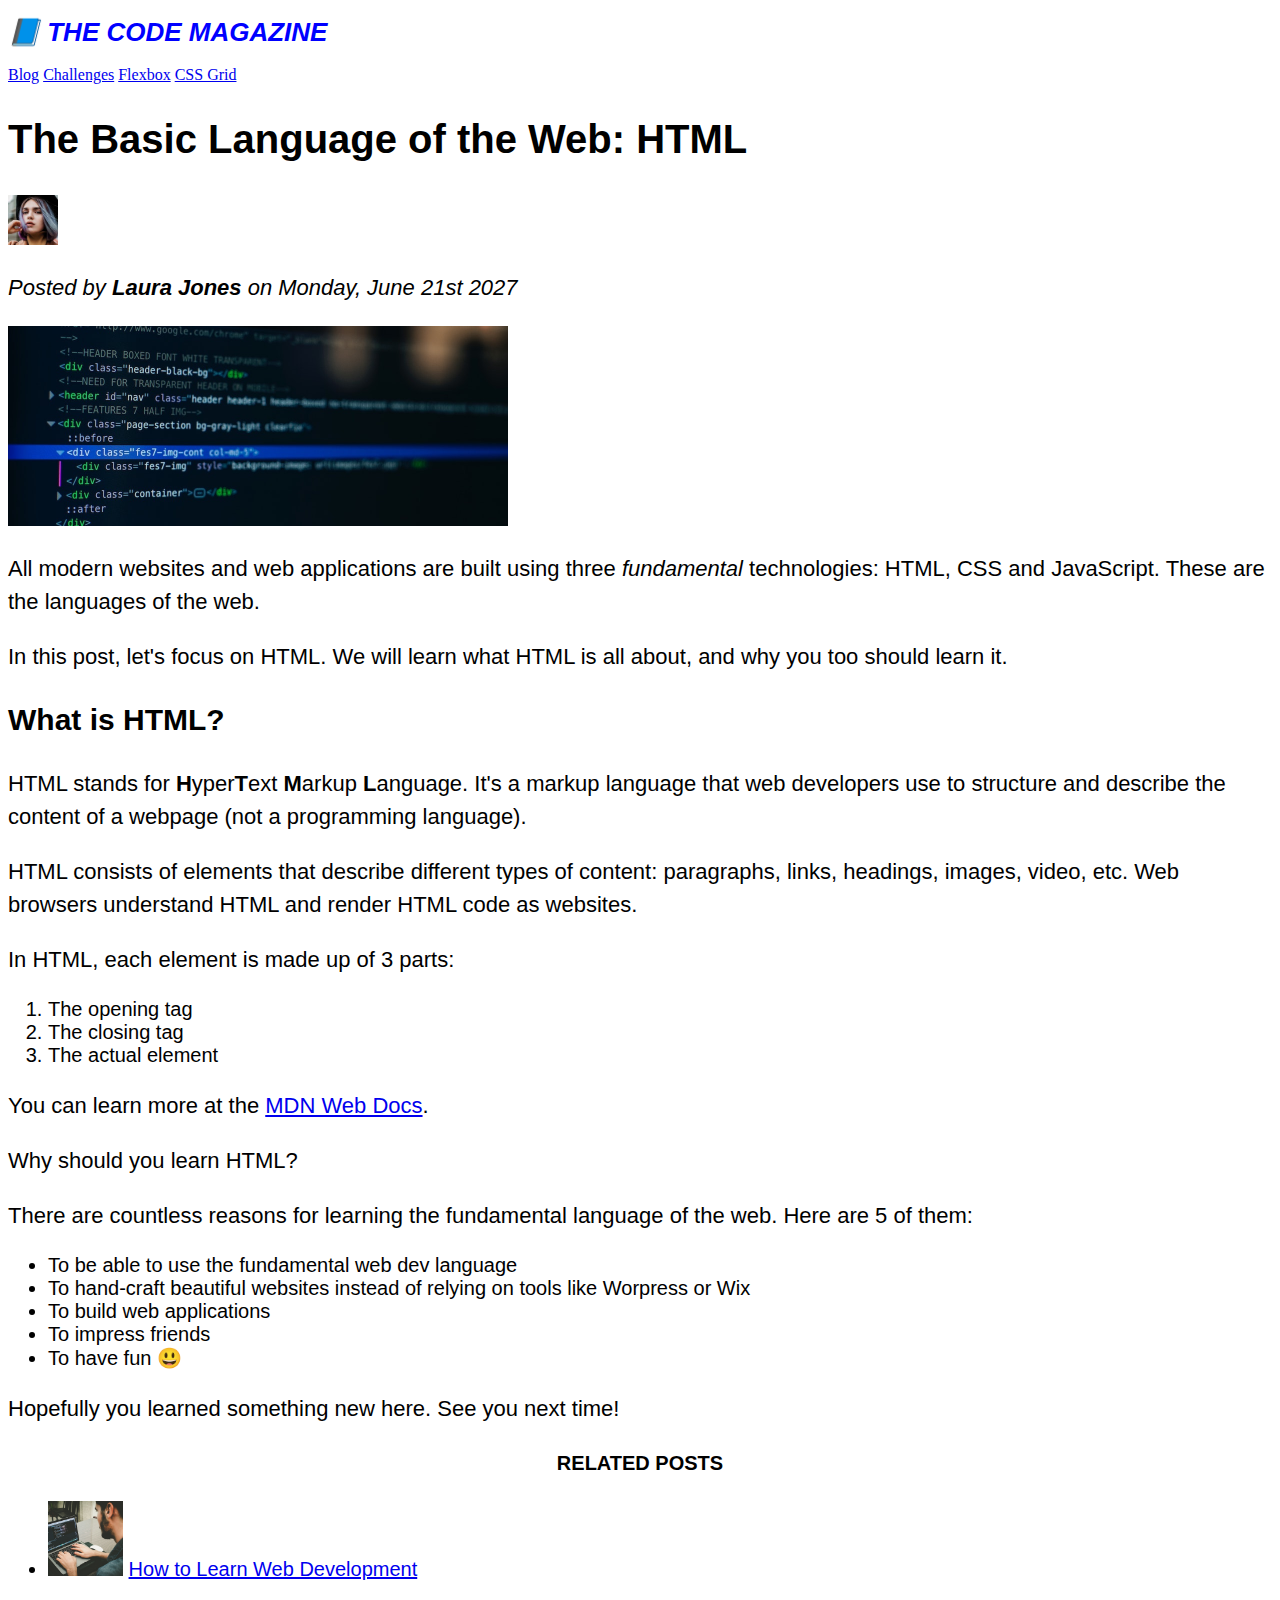
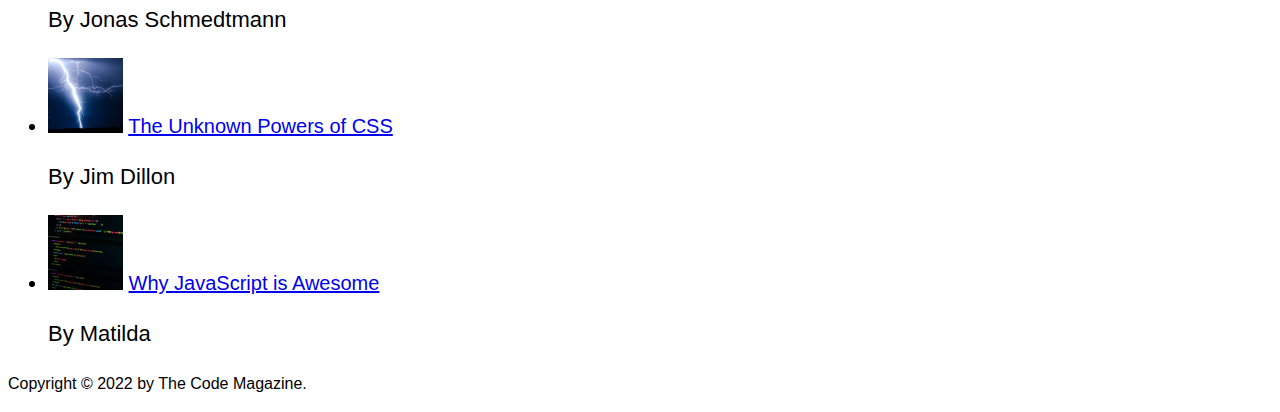
==== Section-3/index.html @ 6f454ee4 "Started into CSS" ====
<!DOCTYPE html>
<html lang="en">
  <head>
    <meta charset="UTF-8" />
    <link href="style.css" rel="stylesheet" />
    <title>The Basic Language of the Web: HTML</title>
  </head>

  <body>
    <header>
      <h1>&#x1F4D8; The Code Magazine</h1>
      <nav>
        <a href="blog.html">Blog</a>
        <a href="#">Challenges</a>
        <a href="#">Flexbox</a>
        <a href="#">CSS Grid</a>
      </nav>
    </header>

    <article>
      <header>
        <h2>The Basic Language of the Web: HTML</h2>

        <img
          src="laura-jones.jpg"
          alt="Headshot of Laura Jones"
          height="50"
          width="50"
        />
        <p>Posted by <strong>Laura Jones</strong> on Monday, June 21st 2027</p>

        <img
          src="post-img.jpg"
          alt="HTML code on a screen"
          width="500"
          height="200"
        />
      </header>

      <p>
        All modern websites and web applications are built using three
        <em>fundamental</em> technologies: HTML, CSS and JavaScript. These are
        the languages of the web.
      </p>

      <p>
        In this post, let's focus on HTML. We will learn what HTML is all about,
        and why you too should learn it.
      </p>

      <h3>What is HTML?</h3>

      <p>
        HTML stands for <strong>H</strong>yper<strong>T</strong>ext
        <strong>M</strong>arkup <strong>L</strong>anguage. It's a markup
        language that web developers use to structure and describe the content
        of a webpage (not a programming language).
      </p>

      <p>
        HTML consists of elements that describe different types of content:
        paragraphs, links, headings, images, video, etc. Web browsers understand
        HTML and render HTML code as websites.
      </p>

      <p>In HTML, each element is made up of 3 parts:</p>

      <ol>
        <li>The opening tag</li>
        <li>The closing tag</li>
        <li>The actual element</li>
      </ol>

      <p>
        You can learn more at the
        <a
          href="https://developer.mozilla.org/en-US/docs/Web/HTML"
          target="_blank"
          >MDN Web Docs</a
        >.
      </p>

      <p>Why should you learn HTML?</p>

      <p>
        There are countless reasons for learning the fundamental language of the
        web. Here are 5 of them:
      </p>

      <ul>
        <li>To be able to use the fundamental web dev language</li>
        <li>
          To hand-craft beautiful websites instead of relying on tools like
          Worpress or Wix
        </li>
        <li>To build web applications</li>
        <li>To impress friends</li>
        <li>To have fun &#x1F603;</li>
      </ul>

      <p>Hopefully you learned something new here. See you next time!</p>
    </article>

    <aside>
      <h4>Related posts</h4>

      <ul class="related">
        <li>
          <img
            src="related-1.jpg"
            alt="Person programming"
            width="75"
            height="75"
          />
          <a href="#">How to Learn Web Development</a>
          <p class="related-author">By Jonas Schmedtmann</p>
        </li>
        <li>
          <img src="related-2.jpg" alt="Lightning" width="75" height="75" />
          <a href="#">The Unknown Powers of CSS</a>
          <p class="related-author">By Jim Dillon</p>
        </li>
        <li>
          <img
            src="related-3.jpg"
            alt="JavaScript code on a screen"
            width="75"
            height="75"
          />
          <a href="#">Why JavaScript is Awesome</a>
          <p class="related-author">By Matilda</p>
        </li>
      </ul>
    </aside>

    <footer>
      <p>Copyright &copy; 2022 by The Code Magazine.</p>
    </footer>
  </body>
</html>
---- Section-3/style.css ----
h1,
h2,
h3,
h4,
h5,
h6,
p,
li {
  font-family: sans-serif;
}

h1 {
  color: blue;
  font-size: 26px;
  text-transform: uppercase;
  font-style: italic;
}

h2 {
  font-size: 40px;
}

h3 {
  font-size: 30px;
}

h4 {
  font-size: 20px;
  text-transform: uppercase;
  text-align: center;
}

p {
  font-size: 22px;
  line-height: 1.5;
}

li {
  font-size: 20px;
}

footer p {
  font-size: 16px;
}

article header p {
  font-style: italic;
}
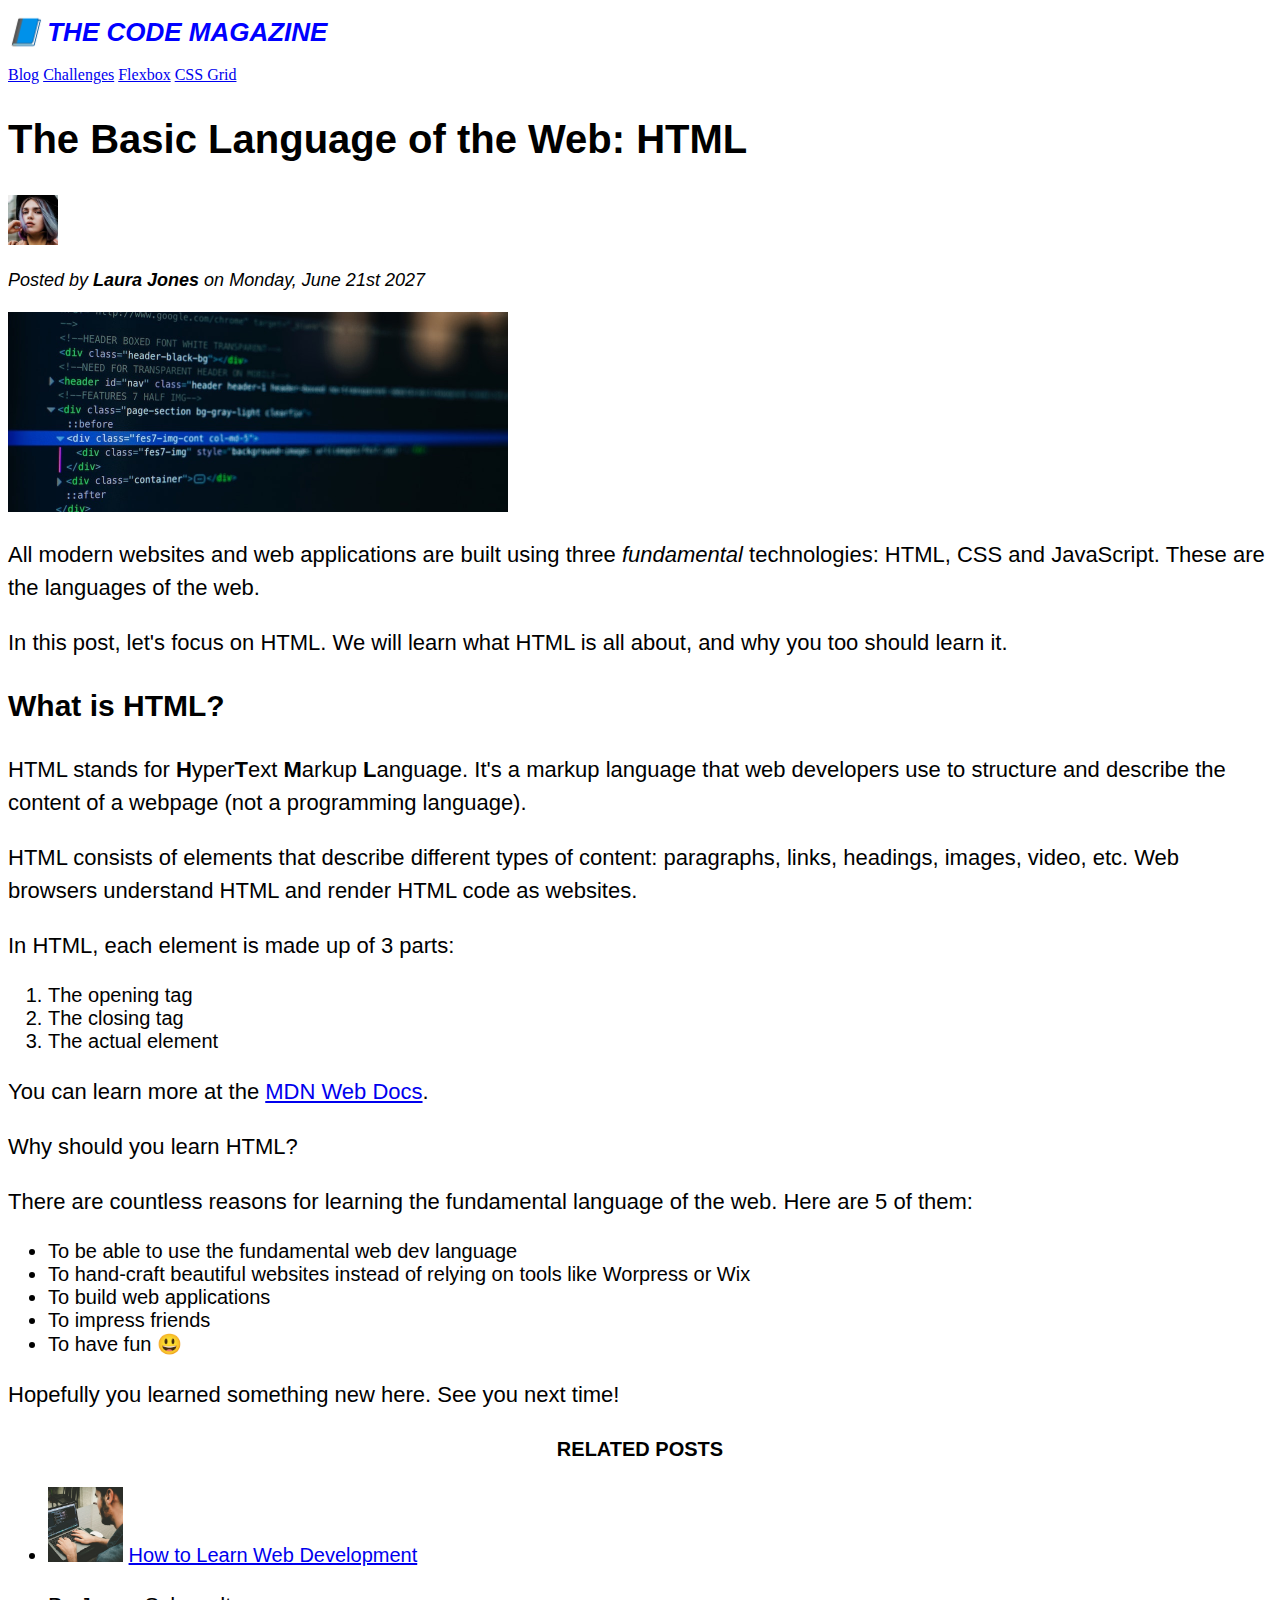
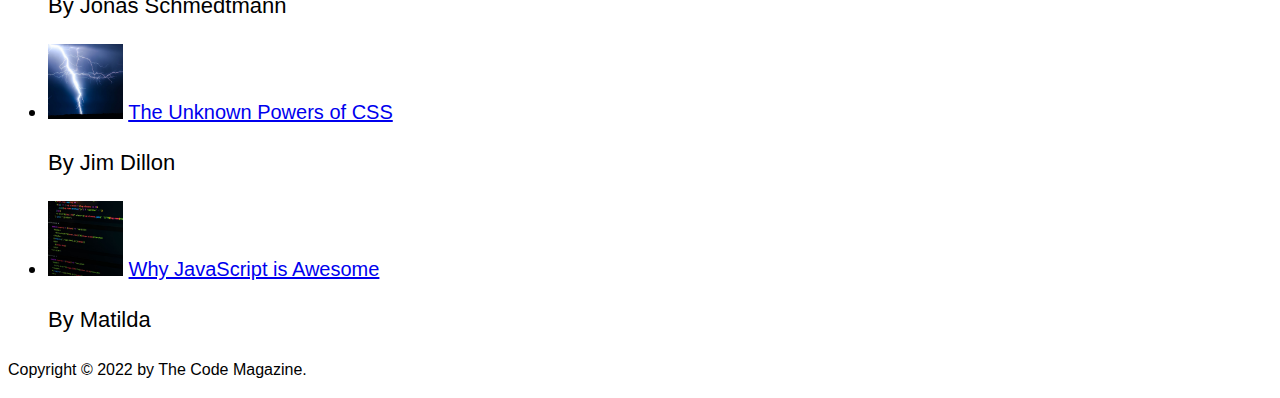
==== commit f45bfcb2: "Some CSS changes" ====
--- a/Section-3/index.html
+++ b/Section-3/index.html
@@ -1,140 +1,119 @@
 <!DOCTYPE html>
 <html lang="en">
-  <head>
-    <meta charset="UTF-8" />
-    <link href="style.css" rel="stylesheet" />
-    <title>The Basic Language of the Web: HTML</title>
-  </head>
 
-  <body>
+<head>
+  <meta charset="UTF-8" />
+  <link href="style.css" rel="stylesheet" />
+  <title>The Basic Language of the Web: HTML</title>
+</head>
+
+<body>
+  <header>
+    <h1>&#x1F4D8; The Code Magazine</h1>
+    <nav>
+      <a href="blog.html">Blog</a>
+      <a href="#">Challenges</a>
+      <a href="#">Flexbox</a>
+      <a href="#">CSS Grid</a>
+    </nav>
+  </header>
+
+  <article>
     <header>
-      <h1>&#x1F4D8; The Code Magazine</h1>
-      <nav>
-        <a href="blog.html">Blog</a>
-        <a href="#">Challenges</a>
-        <a href="#">Flexbox</a>
-        <a href="#">CSS Grid</a>
-      </nav>
+      <h2>The Basic Language of the Web: HTML</h2>
+
+      <img src="laura-jones.jpg" alt="Headshot of Laura Jones" height="50" width="50" />
+
+      <p id="author">Posted by <strong>Laura Jones</strong> on Monday, June 21st 2027</p>
+
+      <img src="post-img.jpg" alt="HTML code on a screen" width="500" height="200" />
     </header>
 
-    <article>
-      <header>
-        <h2>The Basic Language of the Web: HTML</h2>
+    <p>
+      All modern websites and web applications are built using three
+      <em>fundamental</em> technologies: HTML, CSS and JavaScript. These are
+      the languages of the web.
+    </p>
 
-        <img
-          src="laura-jones.jpg"
-          alt="Headshot of Laura Jones"
-          height="50"
-          width="50"
-        />
-        <p>Posted by <strong>Laura Jones</strong> on Monday, June 21st 2027</p>
+    <p>
+      In this post, let's focus on HTML. We will learn what HTML is all about,
+      and why you too should learn it.
+    </p>
 
-        <img
-          src="post-img.jpg"
-          alt="HTML code on a screen"
-          width="500"
-          height="200"
-        />
-      </header>
+    <h3>What is HTML?</h3>
 
-      <p>
-        All modern websites and web applications are built using three
-        <em>fundamental</em> technologies: HTML, CSS and JavaScript. These are
-        the languages of the web.
-      </p>
+    <p>
+      HTML stands for <strong>H</strong>yper<strong>T</strong>ext
+      <strong>M</strong>arkup <strong>L</strong>anguage. It's a markup
+      language that web developers use to structure and describe the content
+      of a webpage (not a programming language).
+    </p>
 
-      <p>
-        In this post, let's focus on HTML. We will learn what HTML is all about,
-        and why you too should learn it.
-      </p>
+    <p>
+      HTML consists of elements that describe different types of content:
+      paragraphs, links, headings, images, video, etc. Web browsers understand
+      HTML and render HTML code as websites.
+    </p>
 
-      <h3>What is HTML?</h3>
+    <p>In HTML, each element is made up of 3 parts:</p>
 
-      <p>
-        HTML stands for <strong>H</strong>yper<strong>T</strong>ext
-        <strong>M</strong>arkup <strong>L</strong>anguage. It's a markup
-        language that web developers use to structure and describe the content
-        of a webpage (not a programming language).
-      </p>
+    <ol>
+      <li>The opening tag</li>
+      <li>The closing tag</li>
+      <li>The actual element</li>
+    </ol>
 
-      <p>
-        HTML consists of elements that describe different types of content:
-        paragraphs, links, headings, images, video, etc. Web browsers understand
-        HTML and render HTML code as websites.
-      </p>
+    <p>
+      You can learn more at the
+      <a href="https://developer.mozilla.org/en-US/docs/Web/HTML" target="_blank">MDN Web Docs</a>.
+    </p>
 
-      <p>In HTML, each element is made up of 3 parts:</p>
+    <p>Why should you learn HTML?</p>
 
-      <ol>
-        <li>The opening tag</li>
-        <li>The closing tag</li>
-        <li>The actual element</li>
-      </ol>
+    <p>
+      There are countless reasons for learning the fundamental language of the
+      web. Here are 5 of them:
+    </p>
 
-      <p>
-        You can learn more at the
-        <a
-          href="https://developer.mozilla.org/en-US/docs/Web/HTML"
-          target="_blank"
-          >MDN Web Docs</a
-        >.
-      </p>
+    <ul>
+      <li>To be able to use the fundamental web dev language</li>
+      <li>
+        To hand-craft beautiful websites instead of relying on tools like
+        Worpress or Wix
+      </li>
+      <li>To build web applications</li>
+      <li>To impress friends</li>
+      <li>To have fun &#x1F603;</li>
+    </ul>
 
-      <p>Why should you learn HTML?</p>
+    <p>Hopefully you learned something new here. See you next time!</p>
+  </article>
 
-      <p>
-        There are countless reasons for learning the fundamental language of the
-        web. Here are 5 of them:
-      </p>
+  <aside>
+    <h4>Related posts</h4>
 
-      <ul>
-        <li>To be able to use the fundamental web dev language</li>
-        <li>
-          To hand-craft beautiful websites instead of relying on tools like
-          Worpress or Wix
-        </li>
-        <li>To build web applications</li>
-        <li>To impress friends</li>
-        <li>To have fun &#x1F603;</li>
-      </ul>
+    <ul class="related">
+      <li>
+        <img src="related-1.jpg" alt="Person programming" width="75" height="75" />
+        <a href="#">How to Learn Web Development</a>
+        <p class="related-author">By Jonas Schmedtmann</p>
+      </li>
+      <li>
+        <img src="related-2.jpg" alt="Lightning" width="75" height="75" />
+        <a href="#">The Unknown Powers of CSS</a>
+        <p class="related-author">By Jim Dillon</p>
+      </li>
+      <li>
+        <img src="related-3.jpg" alt="JavaScript code on a screen" width="75" height="75" />
+        <a href="#">Why JavaScript is Awesome</a>
+        <p class="related-author">By Matilda</p>
+      </li>
+    </ul>
+  </aside>
 
-      <p>Hopefully you learned something new here. See you next time!</p>
-    </article>
+  <footer>
+    <p>Copyright &copy; 2022 by The Code Magazine.</p>
+  </footer>
+</body>
 
-    <aside>
-      <h4>Related posts</h4>
-
-      <ul class="related">
-        <li>
-          <img
-            src="related-1.jpg"
-            alt="Person programming"
-            width="75"
-            height="75"
-          />
-          <a href="#">How to Learn Web Development</a>
-          <p class="related-author">By Jonas Schmedtmann</p>
-        </li>
-        <li>
-          <img src="related-2.jpg" alt="Lightning" width="75" height="75" />
-          <a href="#">The Unknown Powers of CSS</a>
-          <p class="related-author">By Jim Dillon</p>
-        </li>
-        <li>
-          <img
-            src="related-3.jpg"
-            alt="JavaScript code on a screen"
-            width="75"
-            height="75"
-          />
-          <a href="#">Why JavaScript is Awesome</a>
-          <p class="related-author">By Matilda</p>
-        </li>
-      </ul>
-    </aside>
-
-    <footer>
-      <p>Copyright &copy; 2022 by The Code Magazine.</p>
-    </footer>
-  </body>
-</html>
+</html>--- a/Section-3/style.css
+++ b/Section-3/style.css
@@ -43,6 +43,7 @@
   font-size: 16px;
 }
 
-article header p {
+#author {
   font-style: italic;
+  font-size: 18px;
 }
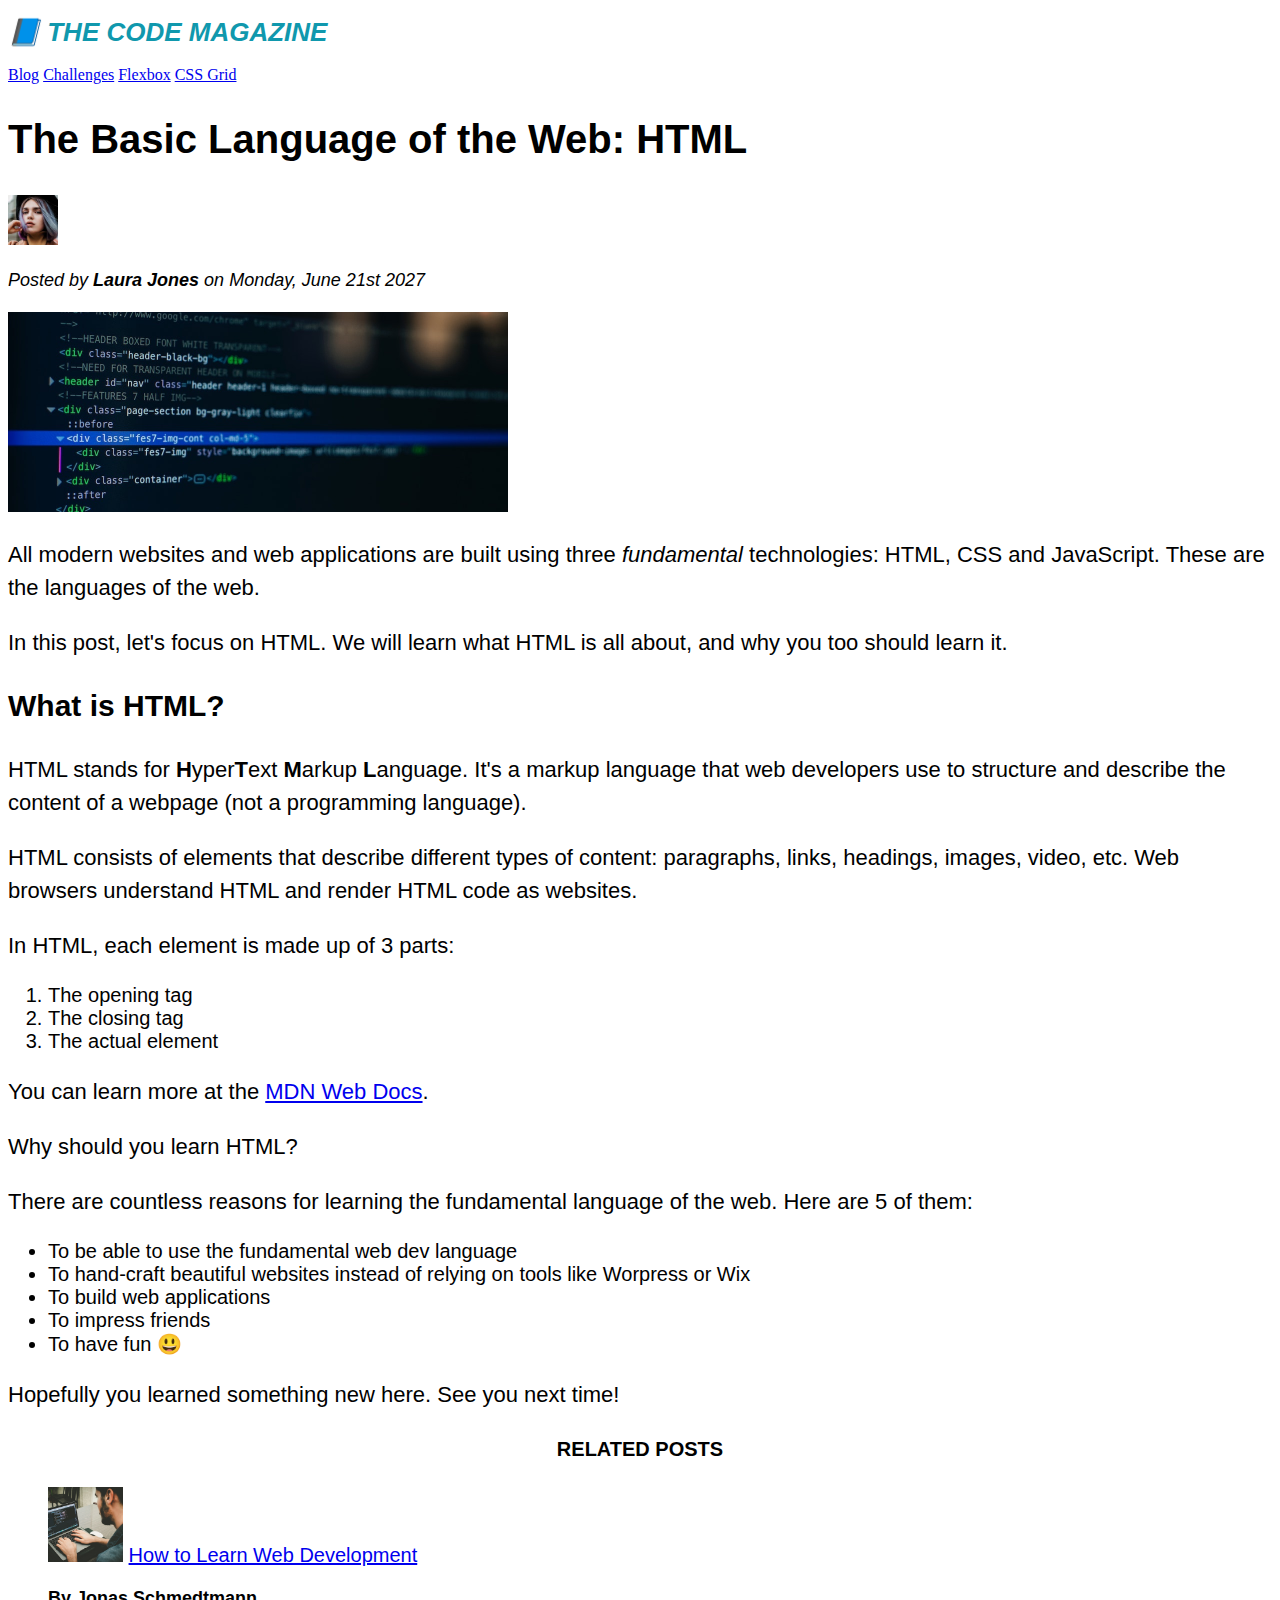
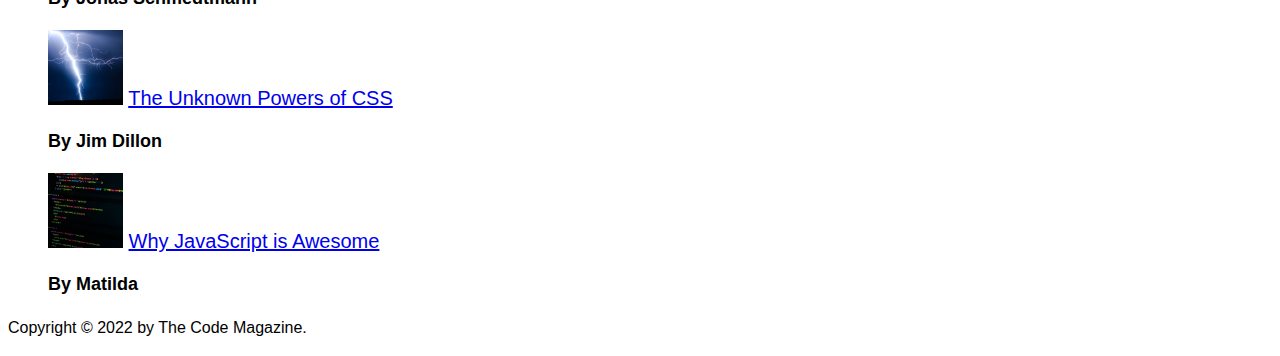
==== commit 08ee72ff: "Messing with classes and colors" ====
--- a/Section-3/index.html
+++ b/Section-3/index.html
@@ -112,7 +112,7 @@
   </aside>
 
   <footer>
-    <p>Copyright &copy; 2022 by The Code Magazine.</p>
+    <p id="copyright">Copyright &copy; 2022 by The Code Magazine.</p>
   </footer>
 </body>
 
--- a/Section-3/style.css
+++ b/Section-3/style.css
@@ -10,7 +10,7 @@
 }
 
 h1 {
-  color: blue;
+  color: #1098ad;
   font-size: 26px;
   text-transform: uppercase;
   font-style: italic;
@@ -47,3 +47,16 @@
   font-style: italic;
   font-size: 18px;
 }
+
+#copyright {
+  font-size: 16px;
+}
+
+.related-author {
+  font-size: 18px;
+  font-weight: bold;
+}
+
+.related {
+  list-style: none;
+}
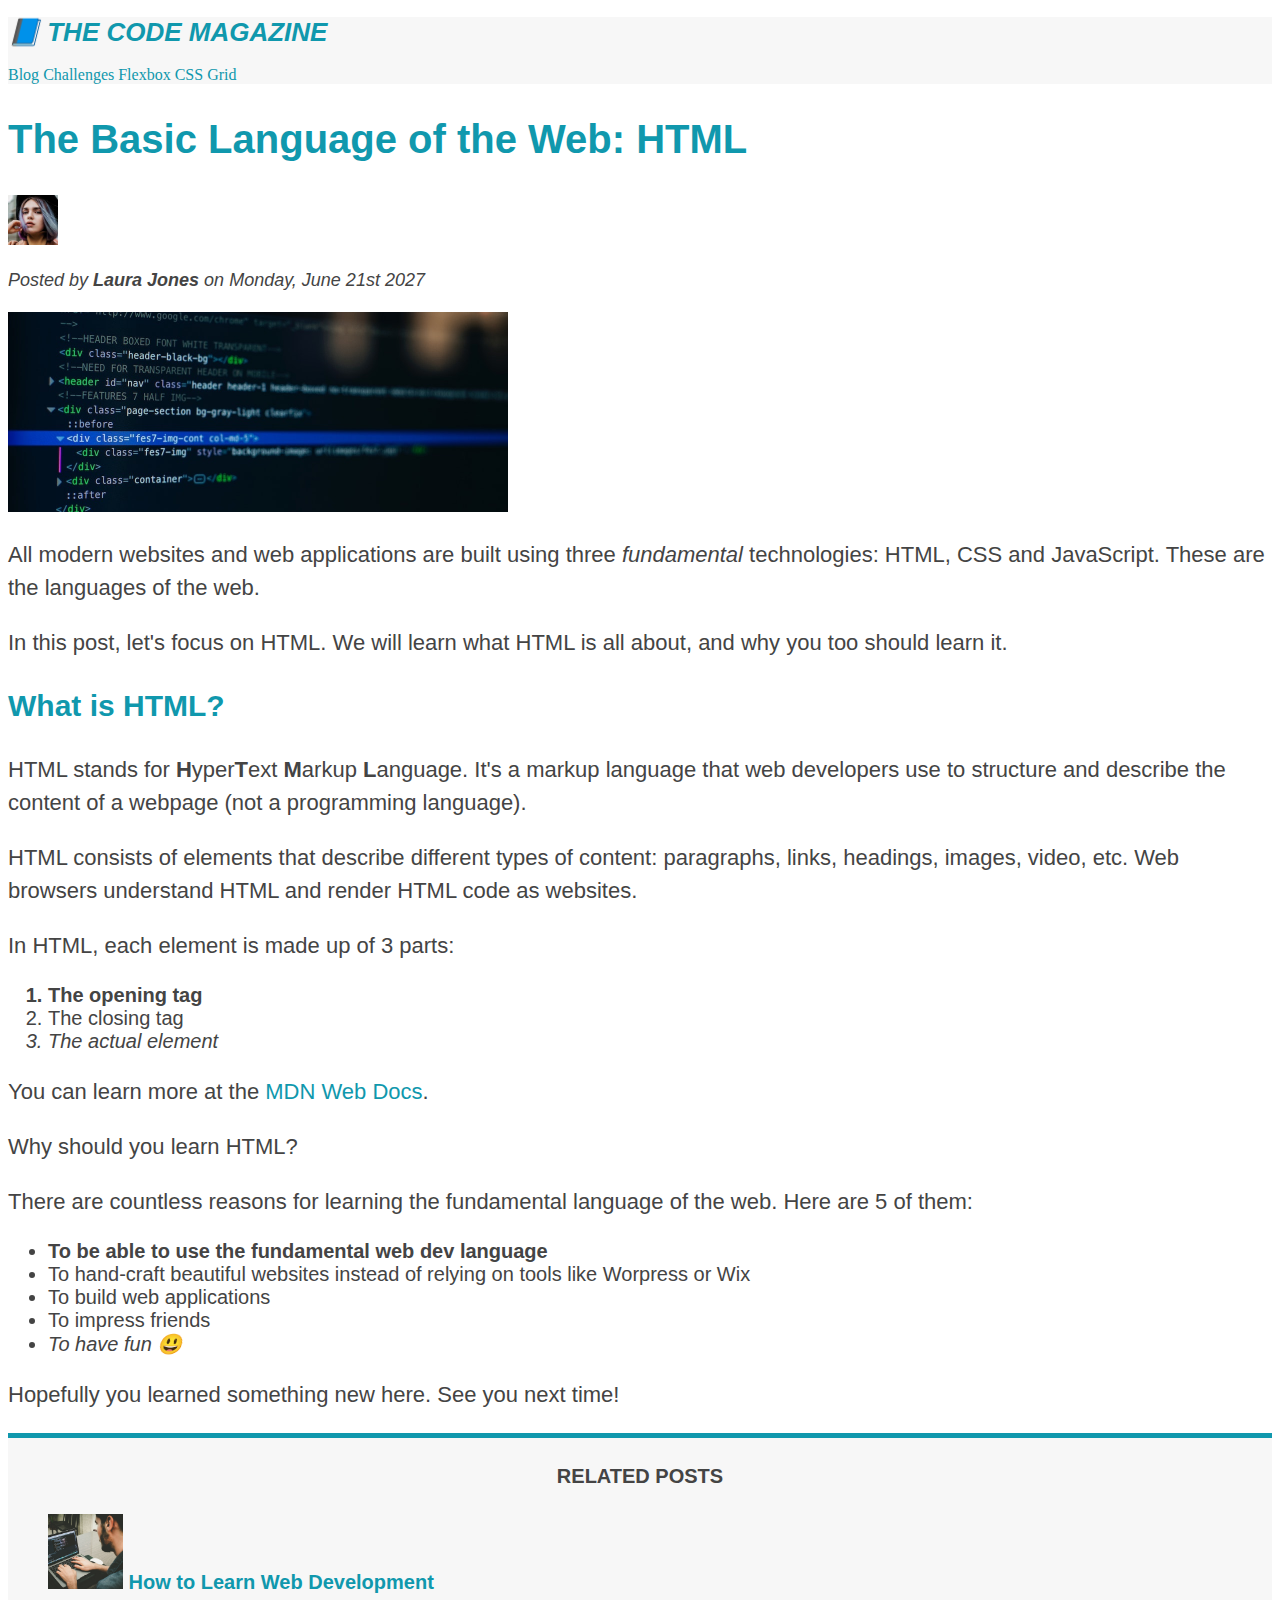
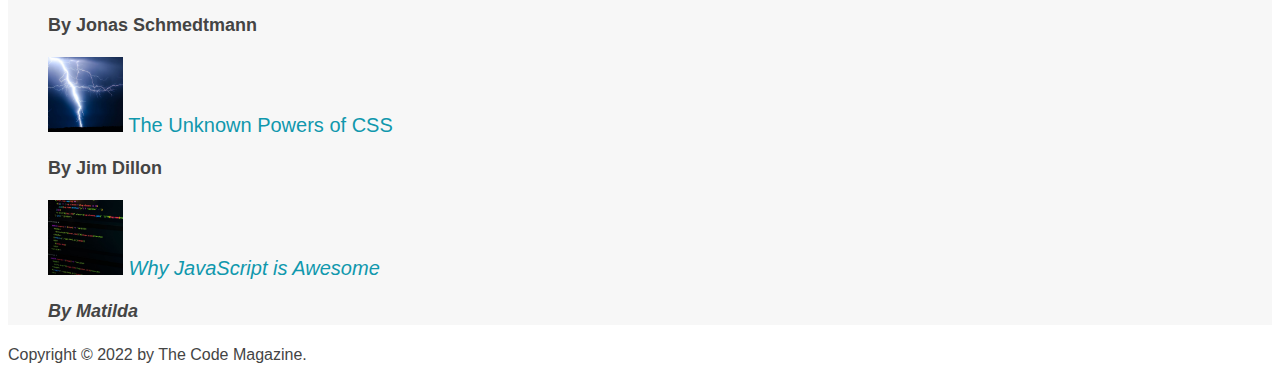
==== commit 34ceabec: "More CSS colors stuff" ====
--- a/Section-3/index.html
+++ b/Section-3/index.html
@@ -8,7 +8,7 @@
 </head>
 
 <body>
-  <header>
+  <header class="main-header">
     <h1>&#x1F4D8; The Code Magazine</h1>
     <nav>
       <a href="blog.html">Blog</a>
--- a/Section-3/style.css
+++ b/Section-3/style.css
@@ -1,3 +1,9 @@
+:root {
+  --text-color: #444;
+  --background-color: #f7f7f7;
+  --header-color: #1098ad;
+}
+
 h1,
 h2,
 h3,
@@ -7,10 +13,16 @@
 p,
 li {
   font-family: sans-serif;
+  color: var(--text-color);
+}
+
+h1,
+h2,
+h3 {
+  color: var(--header-color);
 }
 
 h1 {
-  color: #1098ad;
   font-size: 26px;
   text-transform: uppercase;
   font-style: italic;
@@ -60,3 +72,40 @@
 .related {
   list-style: none;
 }
+
+.main-header {
+  background-color: var(--background-color);
+}
+
+aside {
+  background-color: var(--background-color);
+  border-top: 5px solid var(--header-color);
+}
+
+li:first-child {
+  font-weight: bold;
+}
+
+li:last-child {
+  font-style: italic;
+}
+
+a:link {
+  color: var(--header-color);
+  text-decoration: none;
+}
+
+a:visited {
+  color: var(--header-color);
+}
+
+a:hover {
+  color: orangered;
+  font-weight: bold;
+  text-decoration: underline orangered;
+}
+
+a:active {
+  background-color: black;
+  font-style: italic;
+}
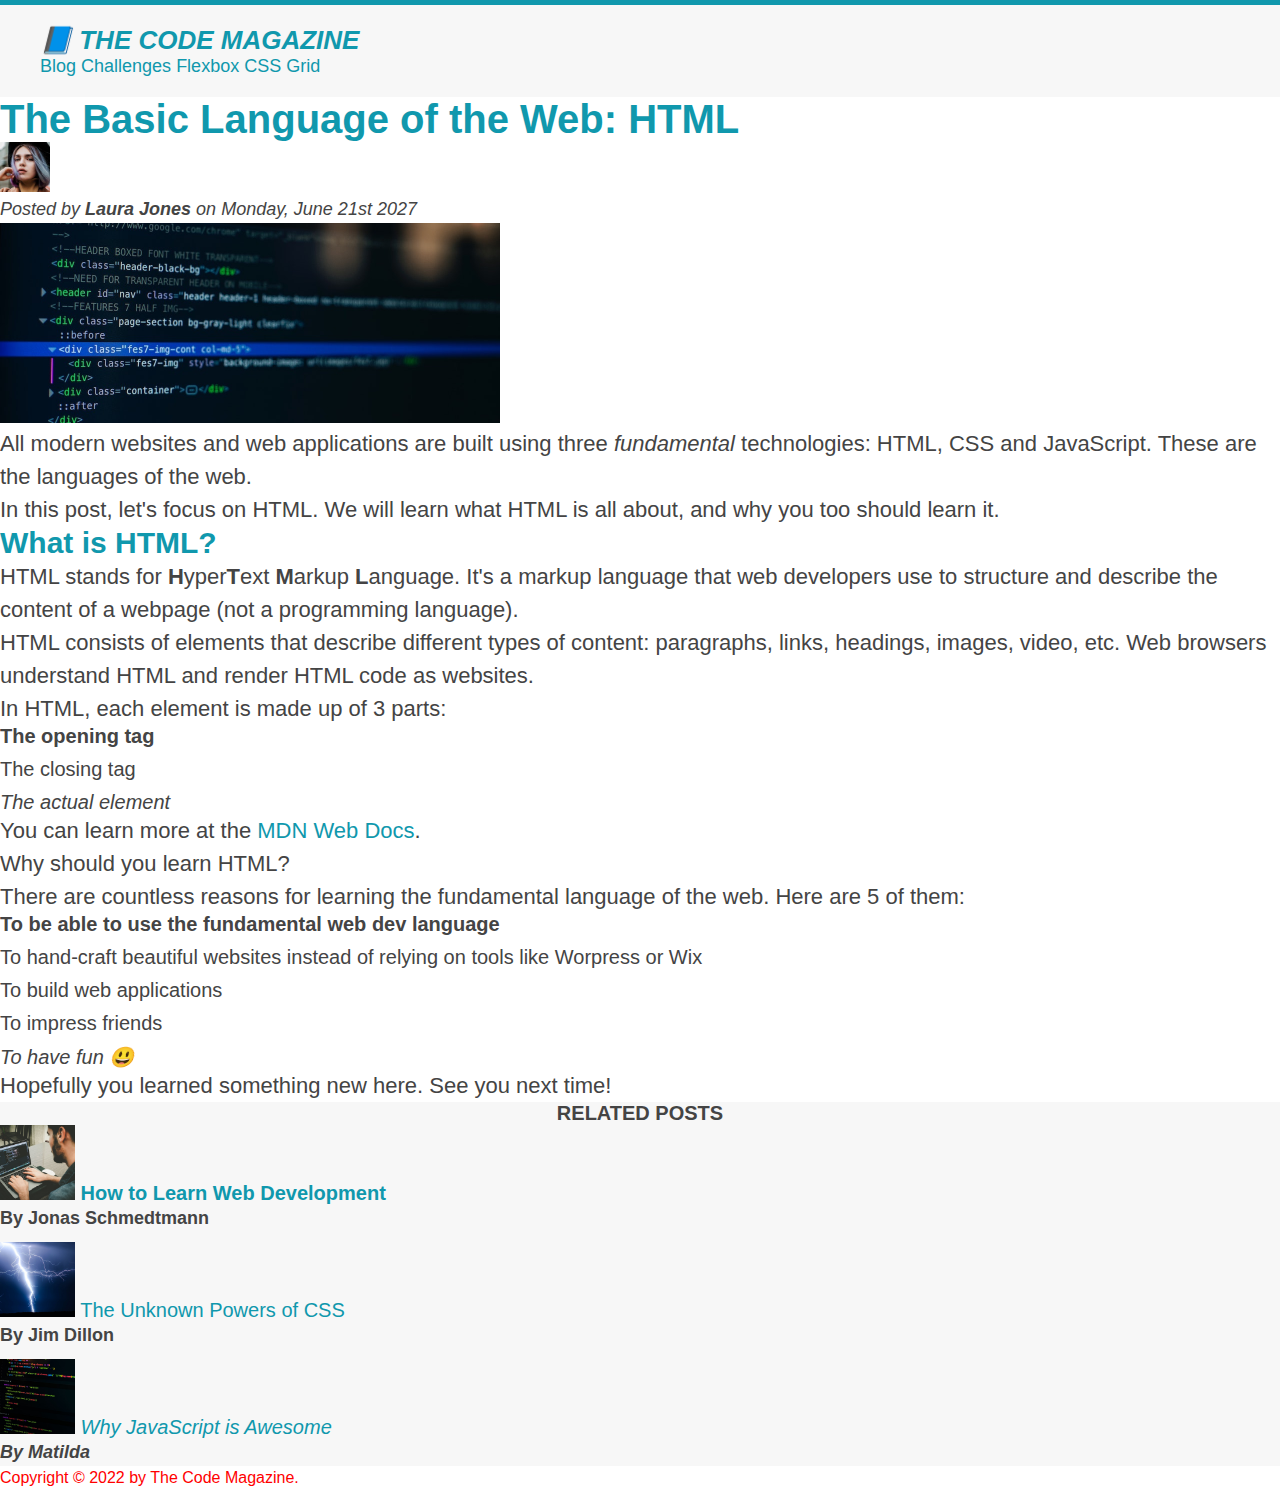
==== commit 48931592: "Starting box model" ====
--- a/Section-3/index.html
+++ b/Section-3/index.html
@@ -112,7 +112,7 @@
   </aside>
 
   <footer>
-    <p id="copyright">Copyright &copy; 2022 by The Code Magazine.</p>
+    <p id="copyright" class="copyright text">Copyright &copy; 2022 by The Code Magazine.</p>
   </footer>
 </body>
 
--- a/Section-3/style.css
+++ b/Section-3/style.css
@@ -1,19 +1,14 @@
-:root {
-  --text-color: #444;
+* {
+  margin: 0;
+  padding: 0;
+}
+
+body {
   --background-color: #f7f7f7;
   --header-color: #1098ad;
-}
-
-h1,
-h2,
-h3,
-h4,
-h5,
-h6,
-p,
-li {
+  color: #444;
   font-family: sans-serif;
-  color: var(--text-color);
+  border-top: 5px solid var(--header-color);
 }
 
 h1,
@@ -49,6 +44,7 @@
 
 li {
   font-size: 20px;
+  margin-bottom: 10px;
 }
 
 footer p {
@@ -58,10 +54,6 @@
 #author {
   font-style: italic;
   font-size: 18px;
-}
-
-#copyright {
-  font-size: 16px;
 }
 
 .related-author {
@@ -75,11 +67,11 @@
 
 .main-header {
   background-color: var(--background-color);
+  padding: 20px 40px;
 }
 
 aside {
   background-color: var(--background-color);
-  border-top: 5px solid var(--header-color);
 }
 
 li:first-child {
@@ -88,6 +80,7 @@
 
 li:last-child {
   font-style: italic;
+  margin-bottom: 0;
 }
 
 a:link {
@@ -109,3 +102,24 @@
   background-color: black;
   font-style: italic;
 }
+
+#copyright {
+  font-size: 16px;
+  color: red;
+}
+
+.copyright {
+  color: blue;
+}
+
+.text {
+  color: yellow;
+}
+
+footer p {
+  color: green;
+}
+
+nav {
+  font-size: 18px;
+}
